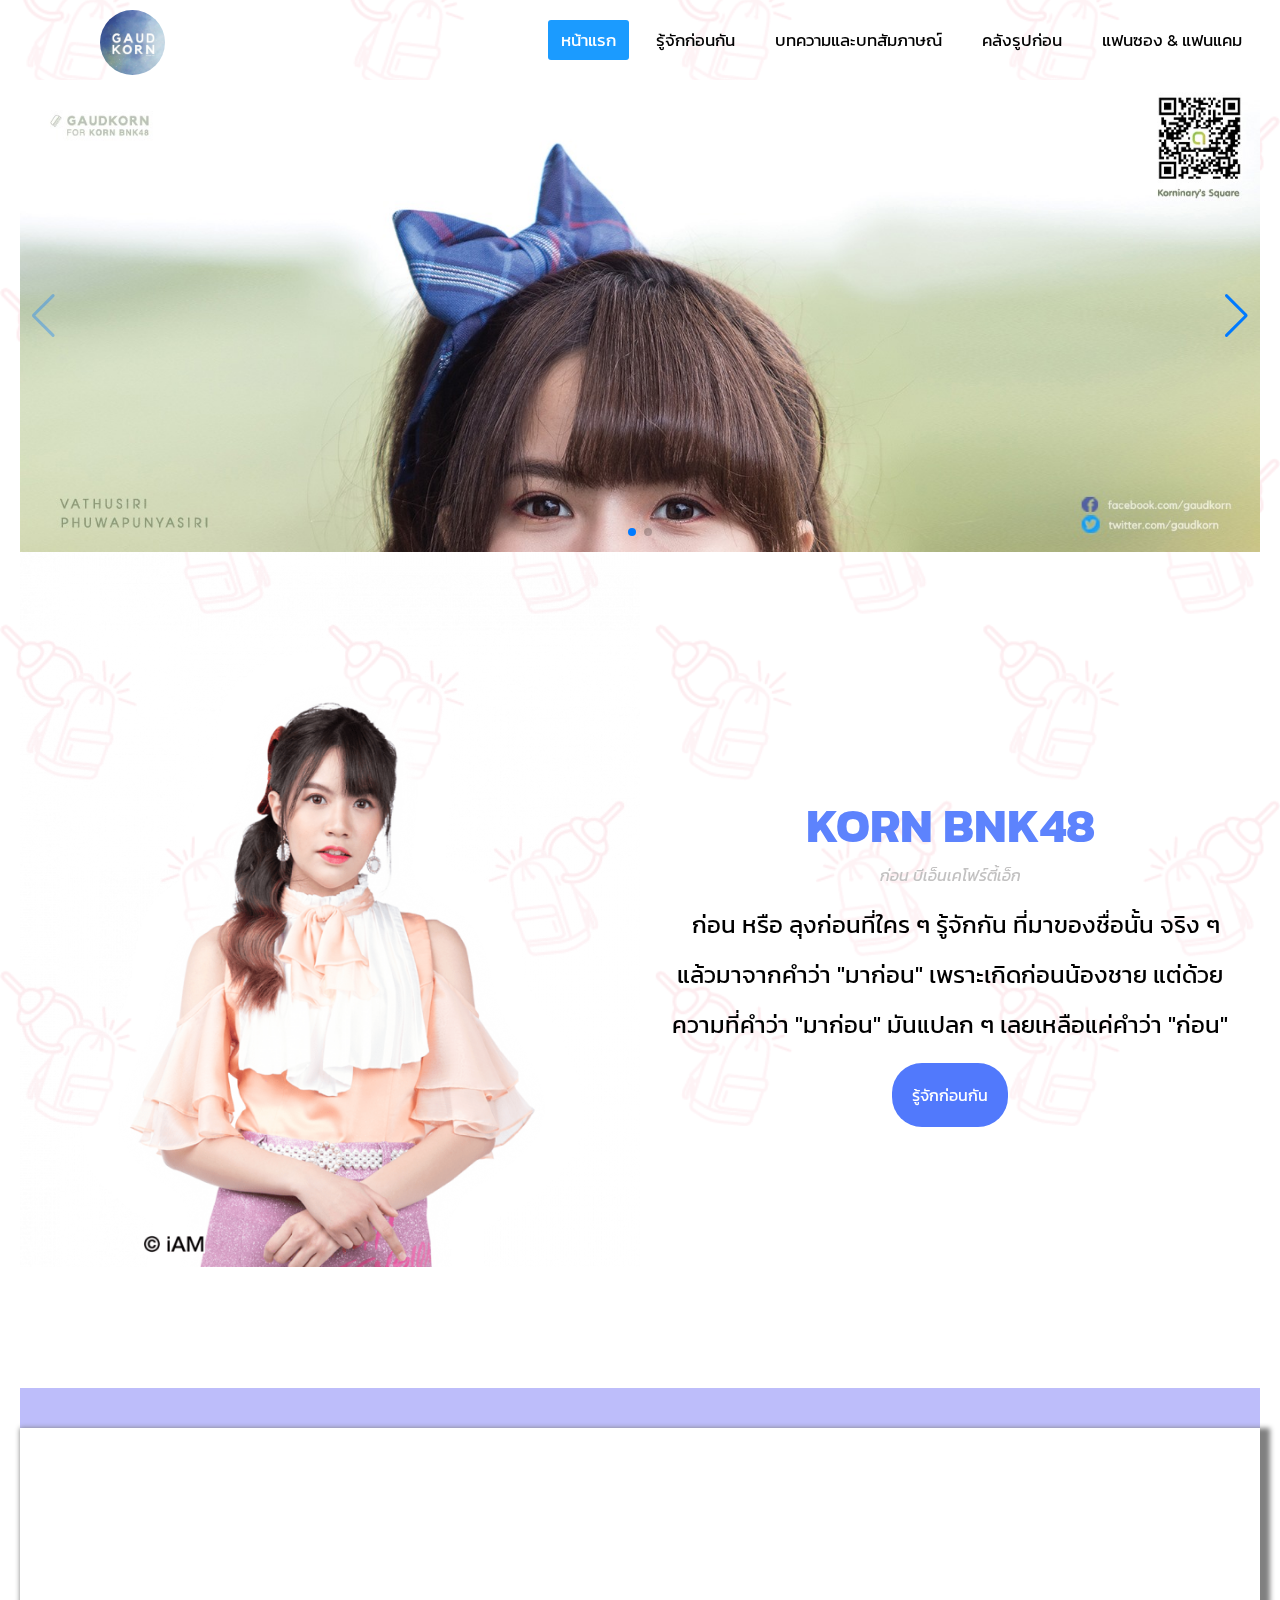
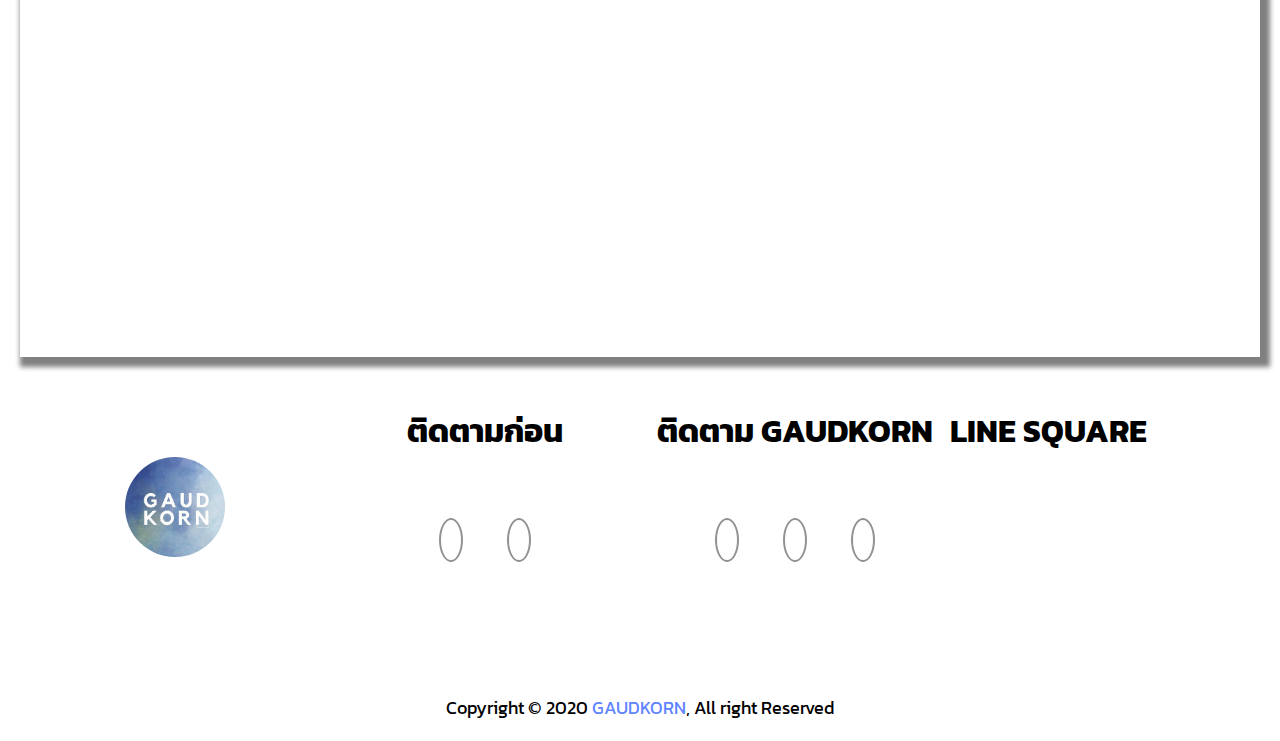
==== index.html @ 3a38b38e "Project for KornBNK48" ====
<!DOCTYPE html>
<html lang="en">

<head>
    <meta charset="UTF-8">
    <meta name="viewport" content="user-scalable=no, initial-scale=1, maximum-scale=1, minimum-scale=1, width=device-width, height=device-height, target-densitydpi=device-dpi" />
    <script src="https://kit.fontawesome.com/c2fa1b074d.js" crossorigin="anonymous"></script>
    <link rel="stylesheet" href="assets/css/swiper.min.css">
    <link rel="stylesheet" href="assets/css/nav.css">
    <link rel="stylesheet" href="assets/css/main.css">
    <link rel="stylesheet" href="assets/css/aos.css">
    <link rel="stylesheet" href="assets/css/responsive.css">
    <link href="https://unpkg.com/aos@2.3.1/dist/aos.css" rel="stylesheet">
    <meta name="theme-color" content="#9FC1F0">
    <link rel="apple-touch-icon" sizes="180x180" href="assets/image/fav.jpg">
    <link rel="icon" type="image/png" sizes="32x32" href="assets/image/fav.jpg">
    <link rel="icon" type="image/png" sizes="16x16" href="assets/image/fav.jpg">
    <link rel="manifest" href="assets/image/fav.jpg">
    <title>GAUDKORN Official</title>
</head>

<body>
    <nav id="menu">
        <input type="checkbox" id="check">
        <label for="check" class="checkbtn">
            <i class="fas fa-bars"></i>
        </label>
        <label class="logo"><img src="assets/image/fav.jpg" alt="GAUDKRON LOGO"
                onclick="document.location = 'index.html'"></label>
        <ul>
            <li><a class="active" href="index.html">หน้าแรก</a></li>
            <li><a href="about-korn.html">รู้จักก่อนกัน</a></li>
            <li><a href="#">บทความและบทสัมภาษณ์</a></li>
            <li><a href="gallery-korn.html">คลังรูปก่อน</a></li>
            <li><a href="#">แฟนซอง & แฟนแคม</a></li>
        </ul>
    </nav>

    <div class="container">
        <!---------------------------------------------IMAGE SLIDE------------------->
        <!-- Swiper -->
        <div class="swiper-container">
            <div class="swiper-wrapper">
                <div class="swiper-slide">
                    <img src="assets/image/banner/banner.jpg" alt="">
                </div>
                <div class="swiper-slide">
                    <img src="assets/image/banner/banner2.jpg" alt="">
                </div>
                <!-- <div class="swiper-slide">
                    <img src="assets/image/banner/banner3.jpg" alt="">
                </div> -->
            </div>
            <!-- Add Pagination -->
            <div class="swiper-pagination"></div>
            <!-- Add Arrows -->
            <div class="swiper-button-next"></div>
            <div class="swiper-button-prev"></div>
        </div>
        <!---------------------------------------------HEADER------------------------------------------>
        <header>
            <div class="main-header">

                <div class="banner-img" data-aos="fade-up">
                    <img src="assets/image/banner/banner-1.png" alt="">
                </div>

                <div class="banner-text" data-aos="fade-down">
                    <h1>KORN BNK48</h1>
                    <i>ก่อน บีเอ็นเคโฟร์ตี้เอ็ก</i>
                    <p style="padding: 0 20px;">ก่อน หรือ ลุงก่อนที่ใคร ๆ รู้จักกัน ที่มาของชื่อนั้น จริง ๆ แล้วมาจากคำว่า "มาก่อน"
                        เพราะเกิดก่อนน้องชาย
                        แต่ด้วยความที่คำว่า "มาก่อน" มันแปลก ๆ เลยเหลือแค่คำว่า "ก่อน" </p>
                    <div class="more-korn">
                        <a href="about-korn.html">รู้จักก่อนกัน</a>
                    </div>
                </div>

            </div>
        </header>
        <!---------------------------------------------GALLERY------------------------------------------>
        <section class="gallery">

            <div class="main-gallery">

                <div class="item-1" data-aos="fade-right">
                    <a href="assets/image/gallery/KORN_001.jpg" download><i class="fas fa-heart"></i></a>
                    <img src="assets/image/gallery/KORN_001.jpg" alt="">
                </div>

                <div class="item-1" data-aos="fade-left">
                    <a href="assets/image/gallery/KORN_002.jpg" download><i class="fas fa-heart"></i></a>
                    <img src="assets/image/gallery/KORN_002.jpg" alt="">
                </div>

                <div class="item-1" data-aos="fade-right">
                    <a href="assets/image/gallery/KORN_003.jpg" download><i class="fas fa-heart"></i></a>
                    <img src="assets/image/gallery/KORN_003.jpg" alt="">
                </div>

            </div>
        </section>

        <!---------------------------------------------BLOG------------------------------------------>
        <section class="blog">
            <div class="main-blog">

                <div class="blog-img" data-aos="fade-right">
                    <img src="https://scontent.fbkk2-6.fna.fbcdn.net/v/t1.0-9/47235876_2118767408186558_1657821178271629312_n.jpg?_nc_cat=107&_nc_sid=8bfeb9&_nc_eui2=AeEdWkFdtF2VHLtsrZa7ilmFsYceT3uxEgzEsCz0o2jH5znNxIsB9af5m3Rx1OYuae1rDPZgyKCUst2m0XjrrOvyhWiomMdhYjpzWknj3HxZkw&_nc_ohc=ZtFCaOnGQaIAX_nmahN&_nc_ht=scontent.fbkk2-6.fna&oh=aad43812b3107ed3d05d74f4e7145377&oe=5EA01F1F"
                        alt="">
                </div>

                <div class="blog-text" data-aos="fade-left">
                    <p><q><i>ออกไปแสดงความสามารถของเราให้เต็มที่ไปก่อน <br> แล้วผลออกมาว่าไม่ติด
                                แบบนั้นก่อนคงเสียใจน้อยกว่าที่มานั่งกลัวคนอื่น
                                จนไม่ได้รับเลือกเพราะว่ายังไม่ได้ทำอะไรเลย</i></q></p>
                    <i>บทสัมภาษณ์ของก่อน จาก the standard</i>
                </div>

            </div>
        </section>
        <!---------------------------------------------BOTTOM------------------------------------------>
        <section class="bottom">
            <div class="main-bottom">

                <div class="follow">
                    <img src="assets/image/fav.jpg" alt="">
                </div>

                <div class="follow-korn">
                    <h1>ติดตามก่อน</h1>
                    <ul>
                        <li><a class="fb" href="https://web.facebook.com/bnk48official.korn"><i
                                    class="fab fa-facebook"></i></a></li>
                        <li><a class="ig" href="https://www.instagram.com/korn.bnk48official/?hl=th"><i
                                    class="fab fa-instagram"></i></a></li>
                    </ul>
                </div>

                <div class="follow-korn">
                    <h1>ติดตาม GAUDKORN </h1>
                    <ul>
                        <li><a class="fb" href="https://web.facebook.com/GAUDKORN"><i class="fab fa-facebook"></i></a>
                        </li>
                        <li><a class="ig" href="https://www.instagram.com/gaudkorn/?hl=th"><i
                                    class="fab fa-instagram"></i></a></li>
                        <li><a class="tw" href="https://twitter.com/gaudkorn"><i class="fab fa-twitter"></i></a></li>
                    </ul>
                </div>

                <div class="contact">
                    <h1>LINE SQUARE</h1>
                    <img src="https://kpsquare.com/assets/images/screen-shot-2018-09-25-at-1-1400x1367.png" alt="">
                </div>

            </div>
        </section>
        <a href="javascript:void(0);" id="scroll" title="Scroll to Top" style="display: none;">Top<span></span></a>
    </div>
    <!---------------------------------------------FOOTTER------------------------------------------>
    <footer>
        <div class="footer-item">
            <p> Copyright &copy; 2020 <span>GAUDKORN</span>, All right Reserved</p>
        </div>
    </footer>



    <!------------------------------ SCRIRT -------------------------------------->
    <script src="https://code.jquery.com/jquery-3.4.1.js"></script>
    <script src="https://ajax.googleapis.com/ajax/libs/jquery/3.2.1/jquery.min.js"></script>
    <script src="assets/js/aos.js"></script>
    <script src="assets/js/swiper.min.js"></script>
    <script src="assets/js/back-to-top.js"></script>
    <script>
        AOS.init({
            duration: 2000,
        });
    </script>
     <script>
        var swiper = new Swiper('.swiper-container', {
          spaceBetween: 30,
          centeredSlides: true,
          autoplay: {
            delay: 2500,
            disableOnInteraction: false,
          },
          pagination: {
            el: '.swiper-pagination',
            clickable: true,
          },
          navigation: {
            nextEl: '.swiper-button-next',
            prevEl: '.swiper-button-prev',
          },
        });
      </script>
</body>

</html>
---- assets/css/nav.css ----
*{
    margin: 0;
    padding: 0;
    box-sizing: border-box;
}

nav{
    background-color: transparent;
    height: 80px;
    width: 100%;
    position: sticky;
    top: 0;
    left: 0;
    z-index: 2;
}
label.logo{
    color: #fff;
    font-size: 35px;
    line-height: 80px;
    padding: 0 100px;
    font-weight: bold;
}
label.logo img{
    padding: 10px 0;
    border-radius: 50%;
    width: 65px;
    transition: 0.5s ease-in-out;
}
label.logo img:hover{
    background-color: transparent;
    transform: scale(1.1);
}
label.logo:hover a{
    background-color: transparent;
}
nav ul{
    float: right;
    margin-right: 20px;
}
nav ul li{
    display: inline-block;
    line-height: 80px;
    margin: 0 5px;
}
nav ul li a{
    color: rgb(2, 2, 2);
    text-decoration: none;
    font-size: 17px;
    text-transform: uppercase;
    padding: 7px 13px;
    border-radius: 3px;
    transition: 0.5s ease-in-out;
}
nav#menu a.active{
     background-color: #1b9bff;
     color : #fff;
}
nav#menu a:hover{
    background-color: #1b9bff;
    color : #fff;
}

.checkbtn{
    font-size: 30px;
    color: rgb(8, 8, 8);
    float: right;
    line-height: 80px;
    margin-right: 40px;
    cursor: pointer;
    display: none;
}
#check{
    display: none;
}
@media only screen and (max-width : 1024px){
    label.logo{
        font-size: 30px;
        padding-left: 50px;
    }
    .checkbtn{
        display: block;
    }
    nav ul{
        position: fixed;
        width: 100%;
        height: 100vh;
        background-color: #99c7f5;
        top: 80px;
        left: -100%;
        text-align: center;
        transition: all 0.5s ease-in-out;
    }
    nav{
        width: 100%;
        position: relative;
        top: 0;
        left: 0;
    }
    nav ul li{
        display: block;
        margin: 50px 0;
        line-height: 30px;
    }
    nav ul li a{
        font-size: 20px;
    }
    a:hover,a.active:not(.logo){
        background: none;
        color: #0082e6;
    }
    #check:checked ~ ul{
        left: 0;
    }
}

@media only screen and (max-width : 780px){
    label.logo{
        font-size: 30px;
        padding-left: 50px;
    }
    .checkbtn{
        display: block;
    }
    nav ul{
        position: fixed;
        width: 100%;
        height: 100vh;
        background-color: #99c7f5;
        top: 80px;
        left: -100%;
        text-align: center;
        transition: all 0.5s ease-in-out;
    }
    nav{
        width: 100%;
        position: relative;
        top: 0;
        left: 0;
    }
    nav ul li{
        display: block;
        margin: 50px 0;
        line-height: 30px;
    }
    nav ul li a{
        font-size: 20px;
    }
    a:hover,a.active:not(.logo){
        background: none;
        color: #0082e6;
    }
    #check:checked ~ ul{
        left: 0;
    }
}

@media only screen and (max-width : 480px){
    .checkbtn{
        display: block;
    }
    nav ul{
        position: fixed;
        width: 100%;
        height: 100vh;
        background-color: #99c7f5;
        top: 80px;
        left: -100%;
        text-align: center;
        transition: all 0.5s ease-in-out;
    }
    nav{
        width: 100%;
        position: relative;
        top: 0;
        left: 0;
        background-color:#99c7f5 ;
    }
    nav ul li{
        display: block;
        margin: 50px 0;
        line-height: 30px;
    }
    nav ul li a{
        font-size: 20px;
    }
    a:hover,a.active:not(.logo){
        background: none;
        color: #0082e6;
    }
    #check:checked ~ ul{
        left: 0;
    }
}
---- assets/css/main.css ----
@import url('https://fonts.googleapis.com/css?family=Kanit|Nunito&display=swap');


body{
    font-family: 'Nunuto','Kanit',cursive;
    font-size: 16px;
    background-image: url("../image/bg-o.png");
    background-attachment: fixed;
    background-position: center;
    background-repeat: no-repeat;
    background-size: cover;
}
html, body {
    overflow-x:hidden;
    width:100%;
}
i.sub{
    color: grey;
}
a.link{
    text-decoration: none;
    color: grey;
}
span.korn{
    color: rgb(13, 69, 255);
}
img{
    width: 100%;
    height: auto;
}
h1{
    font-size: 2rem;
}
p{
    font-size: 1.1rem
}
span.underline{
    border-bottom: 3px solid rgb(13, 69, 255);
}
.container{
    max-width: 1240px;
    margin: 0 auto;
    text-align: center;
}
.headline{
    border-left: 5px solid #fff;
    padding-left: 20px;

}

/************************************************************* HEADER ********************************************/
.main-header
{
    display: grid;
    grid-template-columns: repeat(2, 1fr);
    /* background-image: url("../image/banner/banner.jpg");
    background-attachment:fixed ;
    background-position: center;
    background-repeat: no-repeat;
    background-size: cover; */
}
.banner-text
{
    padding: 40% 0;
    line-height: 50px;
    text-align: center;
}
.banner-text h1
{
    font-size: 3rem;
    color: rgb(93, 131, 253);
}
.banner-text i
{
    font-size: 1rem;
    color: rgb(194, 193, 193);
}
.banner-text p
{
    font-size: 1.5rem;
    text-indent: 2%;
}
.more-korn
{
    padding: 20px 0;
}
.more-korn a
{
    text-decoration: none;
    background-color: rgb(81, 121, 252);
    color: #fff;
    padding: 20px 20px;
    border-radius: 30px;
    transition: 0.5s ease-in-out;
}
.more-korn a:hover{
    background-color: transparent;
    color: rgb(13, 69, 255);
    border: 2px solid rgb(13, 69, 255);
}



/**************************************************** GALLERY *******************************/
section.gallery{
    background-color: rgb(189, 189, 250);
    text-align: left;
    padding: 20px 20px;
    color: rgb(13, 69, 255);
}
section.gallery h1
{
    font-size: 2.5rem;
}
section.galley h1
{
    border-left: 5px solid rgb(13, 69, 255);
    padding-left: 20px;
}
.main-gallery 
{
    display: grid;
    grid-template-columns: repeat(3, 1fr);
    text-align: center;
}
.item-1{
    padding: 0 20px;
    z-index: 1;
    margin-top: -175px;
}
.item-1 img
{
    width: 100%;
    transition: 0.5s ease-in-out;
    box-shadow: 5px 5px 5px 5px gray;
}
.item-1 a {
    opacity: 0;
    text-decoration: none;
    color: rgb(13, 69, 255);
    font-size: 5rem;
    position: relative;
    top: 50%;
    left: 50%;
    transform: translate(-50%, -50%);
    -ms-transform: translate(-50%, -50%);
    text-align: center;
    transition: 0.5s ease-in-out;
    cursor: pointer;
}
/* .item-1:hover a{
    opacity: 1;
    background-color: transparent;
}
.item-1:hover img{
    opacity: 0.3;
} */


/*****************************************BLOG******************************************/
section.blog
{
    padding: 50px 0;
    box-shadow: 5px 5px 5px 5px gray;
}
.main-blog{
    display: grid;
    grid-template-columns: repeat(2,1FR);
    padding: 50px 0;
}
.blog-text{
    background-color: rgb(240, 239, 239);
}
.blog-text h5{
    font-size: 2rem;
}
.blog-text p{
    text-indent: 2%;
    text-align: center;
    padding: 100px 20px;
    font-size: 1.5rem;
    color: rgb(136, 136, 136);
}




/************************************ฺBOTTOM*******************/
section.bottom{
    padding: 50px 0;
}
.main-bottom
{
    display: grid;
    grid-template-columns: repeat(4,1FR);
    text-align: left;
}

.main-bottom ul li{
    list-style: none;
    display: inline-block;
}
.follow-korn ul{
    padding: 50px 0;
}
.follow {
    text-align: center;
}
.follow img{
    border-radius: 50%;
    width: 100px;
    padding: 50px 0;
}
.follow-korn{
    text-align: center;
}
.follow-korn ul li {
    padding: 20px 20px;
}
.follow-korn a{
    color : #a3a3a3;
    font-size: 20px;
    border: 2px solid #919191;
    border-radius: 50%;
    padding: 5px 10px;
    transition: 0.5s ease-in-out;
}
.follow-korn a.fb:hover{
    background-color: rgb(40, 89, 252);
    color: #fff;
    border: 2px solid transparent;
}
.follow-korn a.ig:hover{
    background-color: rgb(255, 13, 94);
    color: #fff;
    border: 2px solid transparent;
}
.follow-korn a.tw:hover{
    background-color: rgb(13, 138, 255);
    color: #fff;
    border: 2px solid transparent;
}
.contact img{
    padding: 20px 0;
}


/******************************************************FOOTER*************************************/
footer{
    background-color: transparent;
    text-align: center;
    padding: 20px 0;
}
footer span{
    color: rgb(95, 132, 255);
}


/************************************ BACK TO TOP *******************/
#scroll {
    position:fixed;
    right:10px;
    bottom:10px;
    cursor:pointer;
    width:50px;
    height:50px;
    background-color:#3498db;
    text-indent:-9999px;
    display:none;
    -webkit-border-radius:5px;
    -moz-border-radius:5px;
    border-radius:5px;
    z-index: 2;
}
#scroll span {
    position:absolute;
    top:50%;
    left:50%;
    margin-left:-8px;
    margin-top:-12px;
    height:0;
    width:0;
    border:8px solid transparent;
    border-bottom-color:#ffffff
}
#scroll:hover {
    background-color:#81a0f3;
    opacity:1;
    filter:"alpha(opacity=100)";
    -ms-filter:"alpha(opacity=100)";
}


/************************************ IMAGE SLIDER **********************/
.swiper-container {
    width: 100%;
    height: 100%;
  }
  .swiper-slide {
    text-align: center;
    font-size: 18px;
    background: #fff;

    /* Center slide text vertically */
    display: -webkit-box;
    display: -ms-flexbox;
    display: -webkit-flex;
    display: flex;
    -webkit-box-pack: center;
    -ms-flex-pack: center;
    -webkit-justify-content: center;
    justify-content: center;
    -webkit-box-align: center;
    -ms-flex-align: center;
    -webkit-align-items: center;
    align-items: center;
  }


  /************************************ GALLERY PAGE *****************************************/
---- assets/css/responsive.css ----
@media only screen and (max-width : 780px){
    .container{
        max-width: 780px;
    }
    /***************************************** HEADER *************************************/
    .main-header{
        grid-template-columns: repeat(1, 1fr);
    }
    .banner-text p
    {
        font-size: 1rem;
        text-align: center;
    }
    .banner-text
    {
        padding: 0% 0;
        line-height: 50px;
        text-align: center;
    }
    /***************************************** GALLERY *************************************/
    .main-gallery{
        grid-template-columns: repeat(1, 1fr);
        padding: 50px 0;
    }
    .item-1{
        padding: 20px 0;
    }
    /***************************************** BLOG *************************************/
    .main-blog{
        grid-template-columns: repeat(1, 1fr);
    }
    section.blog{
        box-shadow: none;
        padding: 0 0;
    }
    .blog-text{
        padding: 20px 0;
    }
    /***************************************** BOTTOM *************************************/
    .main-bottom{
        grid-template-columns: repeat(1, 1fr);
    }
    section.bottom{
        padding: 0px 0;
    }
    .contact{
        text-align: center;
    }
    .contact img{
        width: 100px;
    }
    /***************************************** FOOTER *************************************/
    footer p{
        background-color: transparent;
        text-align: center;
        padding: 20px 20px;
        font-size: 15px;
    }
    footer span{
        color: rgb(95, 132, 255);
    }
    .swiper-container {
        width: 100%;
        height: auto;
        margin-left: auto;
        margin-right: auto;
    }
}






@media only screen and (max-width : 480px){
    .container{
        max-width: 480px;
    }
     /***************************************** HEADER *************************************/
    .main-header{
        grid-template-columns: repeat(1, 1fr);
    }
    .banner-text p
    {
        font-size: 1rem;
        text-align: center;
    }
    .banner-text
    {
        padding: 0% 0;
        line-height: 50px;
        text-align: center;
    }
     /***************************************** GALLERY *************************************/
    .main-gallery{
        grid-template-columns: repeat(1, 1fr);
        padding: 20px 0;
    }
    .item-1{
        padding: 20px 0;
    }
     /***************************************** BLOG *************************************/
    .main-blog{
        grid-template-columns: repeat(1, 1fr);
    }
    .blog-text{
        padding: 20px 0;
    }
     /***************************************** BOTTOM *************************************/
    .main-bottom{
        grid-template-columns: repeat(1, 1fr);
    }
    section.blog{
        box-shadow: none;
    }
    .contact{
        text-align: center;
    }
    .contact img{
        width: 100px;
    }
     /***************************************** FOOTER *************************************/
    footer p{
        background-color: transparent;
        text-align: center;
        padding: 20px 20px;
        font-size: 10px;
    }
    footer span{
        color: rgb(95, 132, 255);
    }
    /***************************************** ABOUT *************************************/
    .main-about{
        grid-template-columns: repeat(1, 1fr);
    }
    .about-text{
        text-align: center;
        line-height: 60px;
    }
    .blog-2-img img{
        border-radius: 0;
        box-shadow: none;
    }
    .about-text p.header{
        display: none;
    }
    h1.header{
        display: block;
        padding: 20px 0;
        color: gray;
    }
    .main-blog-2{
        grid-template-columns: repeat(1, 1fr);
    }
    .swiper-container {
        padding: 50px 0;
      }
}
@media only screen and (max-width : 320px){
    .container{
        max-width: 320px;
    }
}
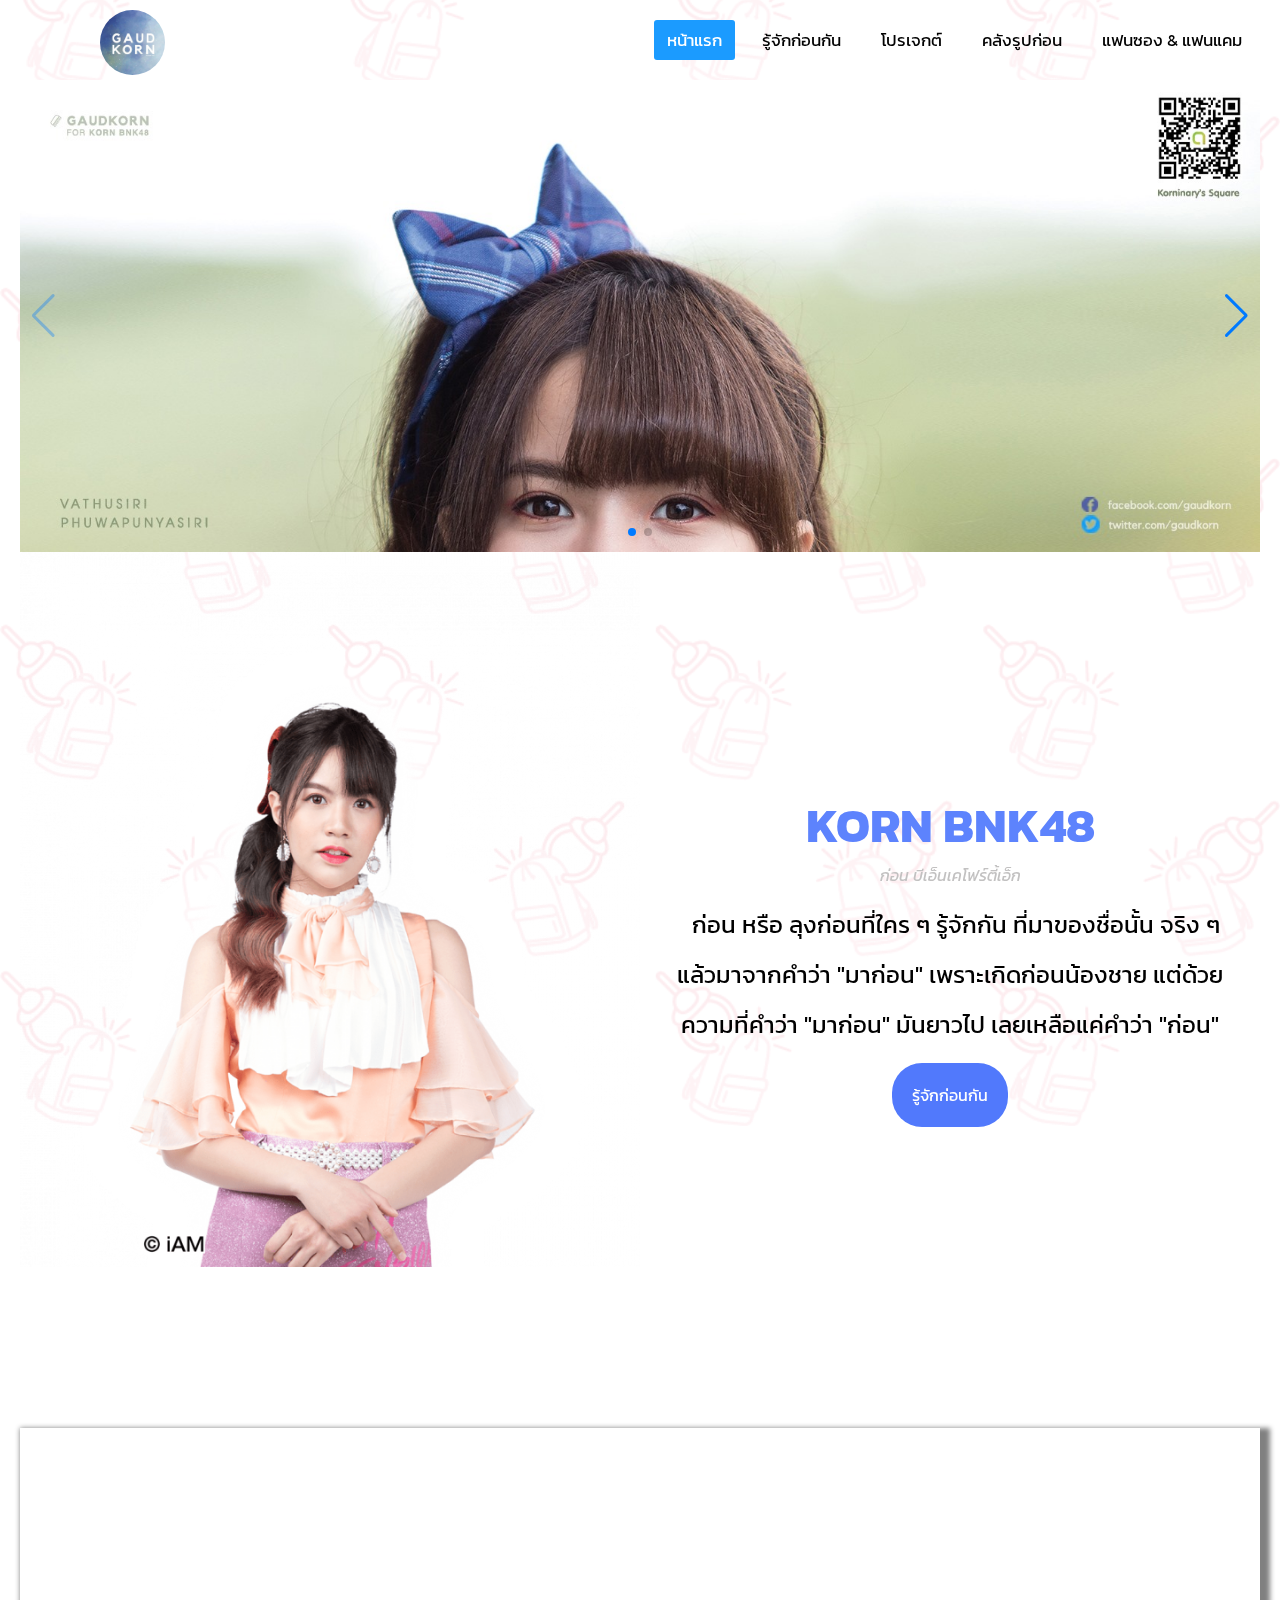
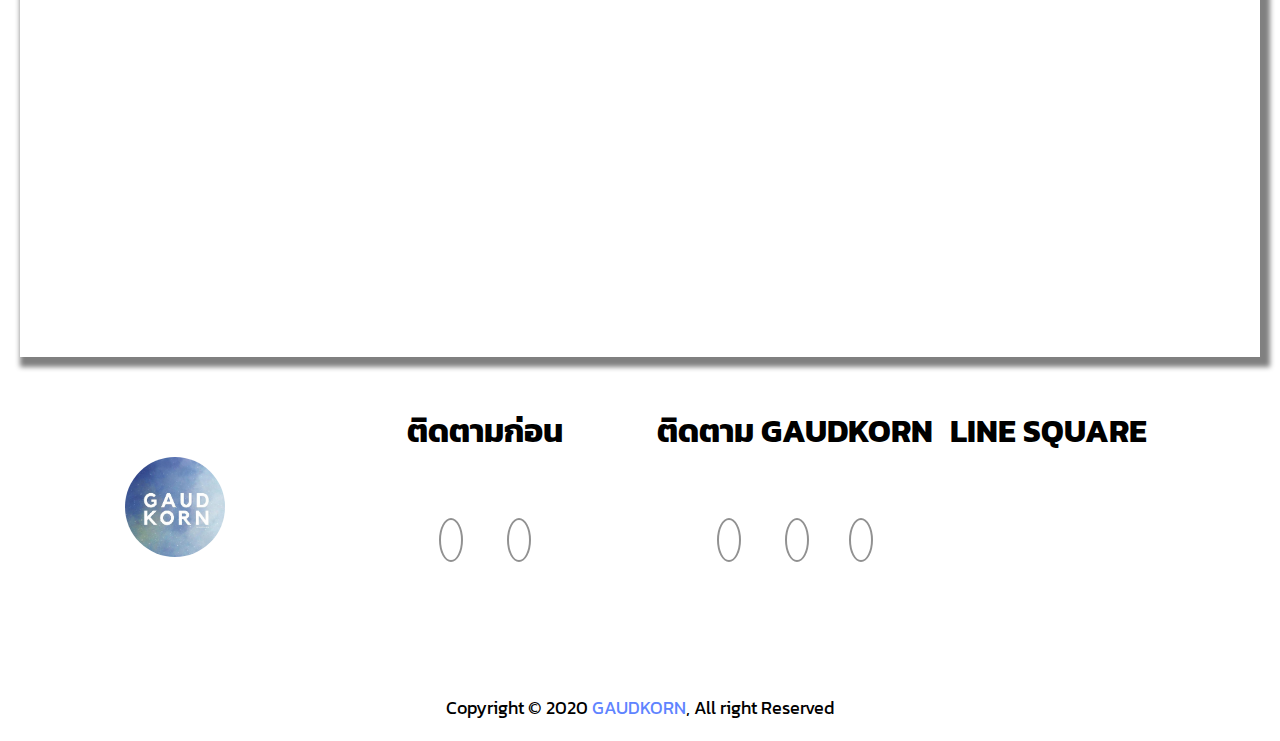
==== commit 719bbb5e: "Change commit" ====
--- a/index.html
+++ b/index.html
@@ -30,9 +30,9 @@
         <ul>
             <li><a class="active" href="index.html">หน้าแรก</a></li>
             <li><a href="about-korn.html">รู้จักก่อนกัน</a></li>
-            <li><a href="#">บทความและบทสัมภาษณ์</a></li>
+            <li><a href="project.html">โปรเจกต์</a></li>
             <li><a href="gallery-korn.html">คลังรูปก่อน</a></li>
-            <li><a href="#">แฟนซอง & แฟนแคม</a></li>
+            <li><a href="fan.html">แฟนซอง & แฟนแคม</a></li>
         </ul>
     </nav>
 
@@ -70,9 +70,9 @@
                     <i>ก่อน บีเอ็นเคโฟร์ตี้เอ็ก</i>
                     <p style="padding: 0 20px;">ก่อน หรือ ลุงก่อนที่ใคร ๆ รู้จักกัน ที่มาของชื่อนั้น จริง ๆ แล้วมาจากคำว่า "มาก่อน"
                         เพราะเกิดก่อนน้องชาย
-                        แต่ด้วยความที่คำว่า "มาก่อน" มันแปลก ๆ เลยเหลือแค่คำว่า "ก่อน" </p>
+                        แต่ด้วยความที่คำว่า "มาก่อน" มันยาวไป เลยเหลือแค่คำว่า "ก่อน" </p>
                     <div class="more-korn">
-                        <a href="about-korn.html">รู้จักก่อนกัน</a>
+                        <a href="about-korn.html" onclick="document.location = 'about-korn.html'">รู้จักก่อนกัน</a>
                     </div>
                 </div>
 
@@ -140,10 +140,8 @@
                 <div class="follow-korn">
                     <h1>ติดตาม GAUDKORN </h1>
                     <ul>
-                        <li><a class="fb" href="https://web.facebook.com/GAUDKORN"><i class="fab fa-facebook"></i></a>
-                        </li>
-                        <li><a class="ig" href="https://www.instagram.com/gaudkorn/?hl=th"><i
-                                    class="fab fa-instagram"></i></a></li>
+                        <li><a class="fb" href="https://web.facebook.com/GAUDKORN"><i class="fab fa-facebook"></i></a></li>
+                        <li><a class="email" href="mailto: gaudkorn@gmail.com "><i class="fas fa-envelope"></i>
                         <li><a class="tw" href="https://twitter.com/gaudkorn"><i class="fab fa-twitter"></i></a></li>
                     </ul>
                 </div>
--- a/assets/css/main.css
+++ b/assets/css/main.css
@@ -103,10 +103,8 @@
 
 /**************************************************** GALLERY *******************************/
 section.gallery{
-    background-color: rgb(189, 189, 250);
     text-align: left;
     padding: 20px 20px;
-    color: rgb(13, 69, 255);
 }
 section.gallery h1
 {
@@ -132,7 +130,6 @@
 {
     width: 100%;
     transition: 0.5s ease-in-out;
-    box-shadow: 5px 5px 5px 5px gray;
 }
 .item-1 a {
     opacity: 0;
@@ -237,6 +234,11 @@
 }
 .follow-korn a.tw:hover{
     background-color: rgb(13, 138, 255);
+    color: #fff;
+    border: 2px solid transparent;
+}
+.follow-korn a.email:hover{
+    background-color: rgb(255, 7, 7);
     color: #fff;
     border: 2px solid transparent;
 }
--- a/assets/css/responsive.css
+++ b/assets/css/responsive.css
@@ -16,6 +16,9 @@
         padding: 0% 0;
         line-height: 50px;
         text-align: center;
+    }
+    .more-korn{
+        display: none;
     }
     /***************************************** GALLERY *************************************/
     .main-gallery{
@@ -65,6 +68,7 @@
         margin-left: auto;
         margin-right: auto;
     }
+
 }
 
 
@@ -91,6 +95,7 @@
         line-height: 50px;
         text-align: center;
     }
+
      /***************************************** GALLERY *************************************/
     .main-gallery{
         grid-template-columns: repeat(1, 1fr);
@@ -155,6 +160,12 @@
     .swiper-container {
         padding: 50px 0;
       }
+    .header-project h1{
+        font-size: 1.5rem;
+    }
+    .main-fan{
+        grid-template-columns: repeat(1, 1fr);
+    }
 }
 @media only screen and (max-width : 320px){
     .container{
